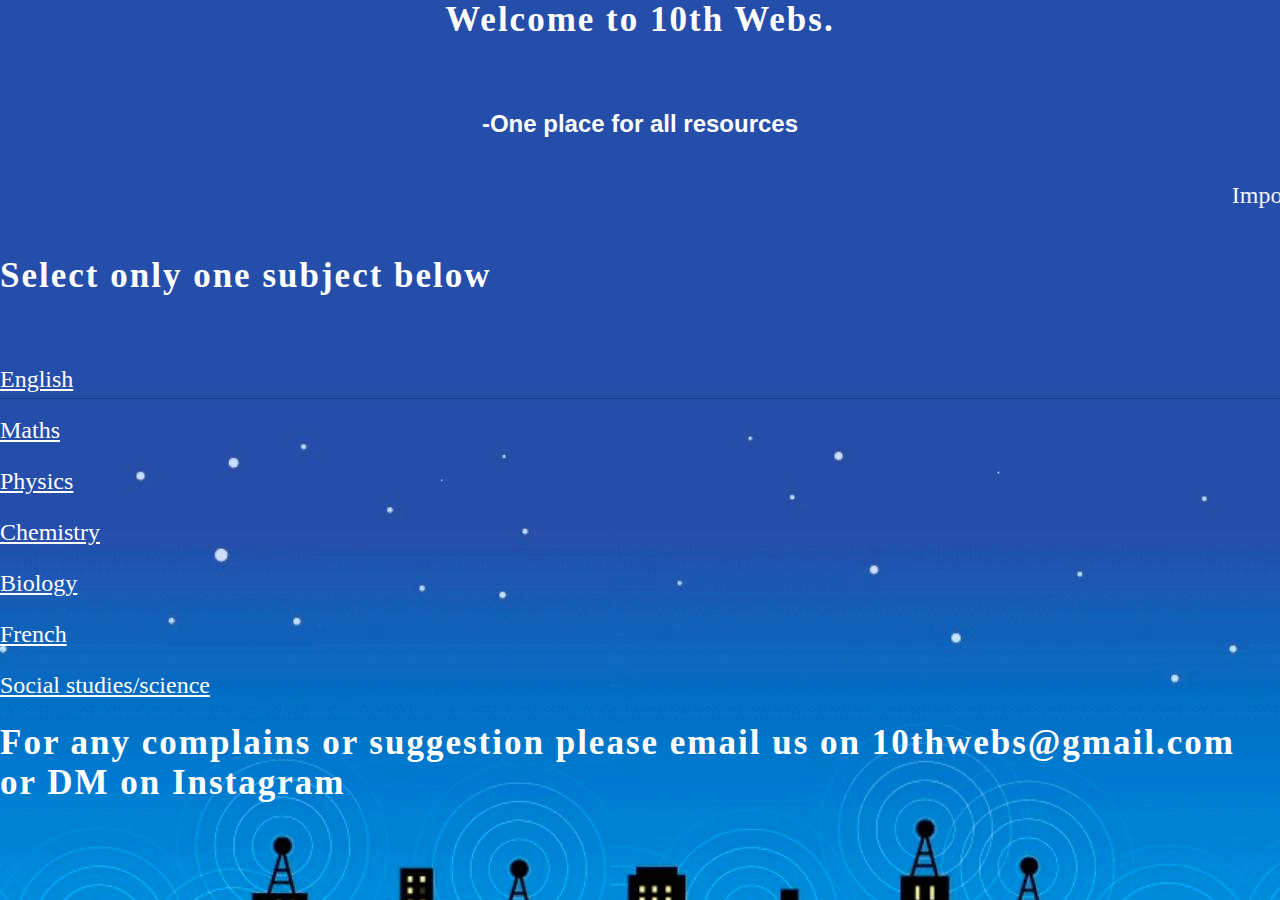
==== index.html @ bf1dad89 "Add files via upload" ====
<html>
<head><link href="style.css" rel="stylesheet">
    <link rel="shortcut icon" type="image/x-icon" href="favicon.png.png">

<title>Notes</title>
</head>
<body bgcolor="#E6E6FA">
<h1 align="center">Welcome to 10th Webs.</h1>
<h2 align="center" style="font-family:Arial, Helvetica, sans-serif;">-One place for all resources</h2>


<font size="+2">
<marquee ><p>Important notice:Notes of 10th class session 2020-2021 will be uploaded during 2:00pm to 3:30pm.Our another website will be opening soon stay tuned</p></marquee>
</font>
<style>
   body {
  background-image: url('ok.jpg');
}
    .center {

        display: block;
        margin-left: auto;
        margin-right: auto;
        width: 15%;
      }
      

    </style>
<h1 >Select only one subject below</h1>
<font size = "+2">
<p><a href = "english.html">English</a></p>
<p><a href = "maths.html">Maths</a></p>
<p><a href = "Physics.html">Physics</a></p>
<p><a href = "Chemistry.html">Chemistry</a></p>
<p><a href = "Biology.html">Biology</a></p>
<p><a href = "french.html">French</a></p>
<p><a href = "sst.html">Social studies/science</a></p></font>

<h1>For any complains or suggestion please email us on 10thwebs@gmail.com or DM on Instagram</h1>

</body>
</html>
---- style.css ----
body {
    margin: 0;
     padding: 0; 
    background-image: url('ok.jpg');

}
.header
{
    height: 100vh;
    background-image: linear-gradient(rgba(0,0,0,0.50));
    background-size: cover;
    background-position: center;
    display: flex;
    justify-content: center;
    align-items: center;
    font-family: sans-serif;
}
h1
{
    color: white;
    margin-bottom: 70px;
    font-size: 35px;
    letter-spacing: 2px;
}
.marquee {
    height: 50px;
    width: 70px;
    border:white;

}
h2 {
    color: white;
}
a {
    color: white;
}
marquee {
    color: white;
}
.p {
    text-align: left to right;
}
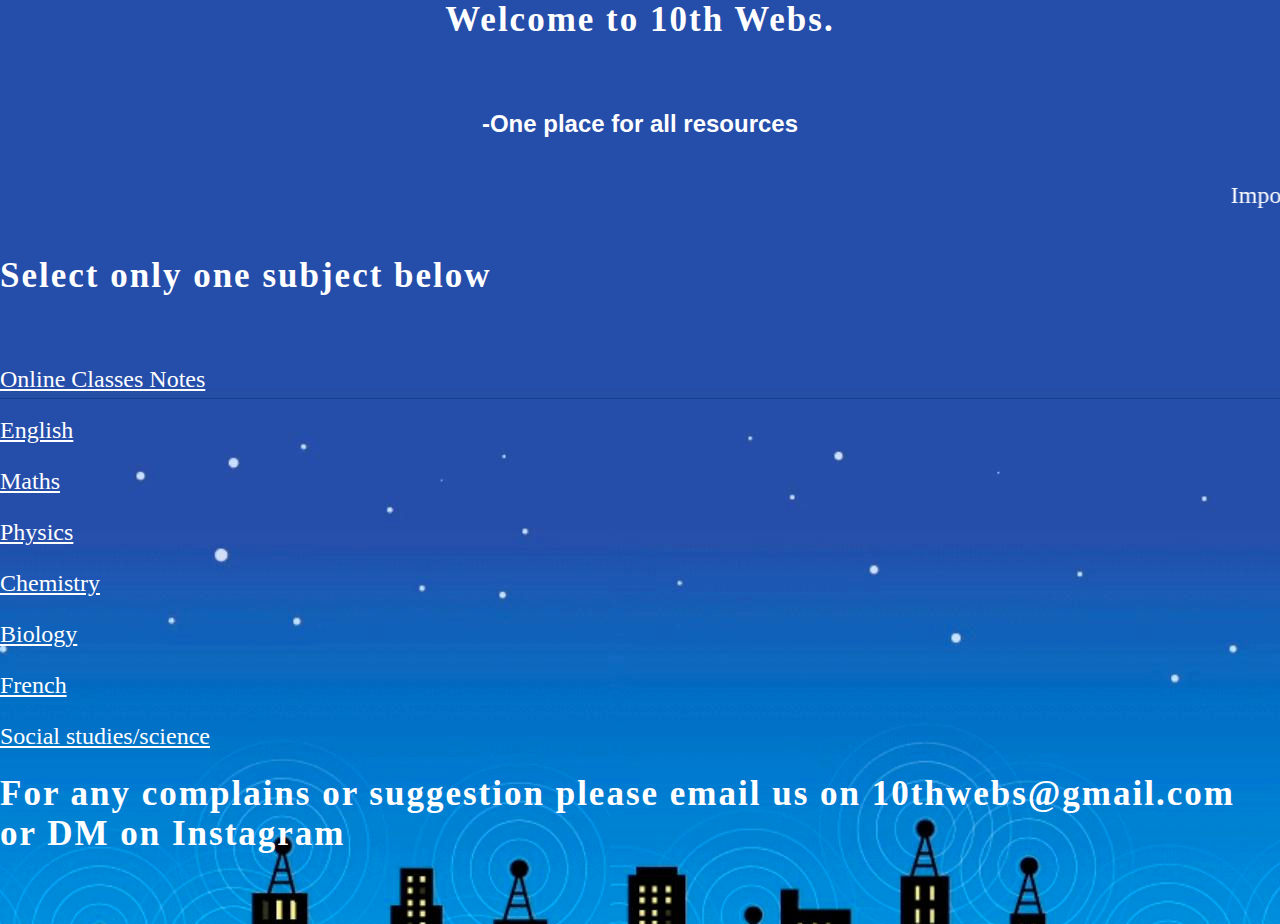
==== commit c3bb5c3d: "Update index.html" ====
--- a/index.html
+++ b/index.html
@@ -28,6 +28,7 @@
     </style>
 <h1 >Select only one subject below</h1>
 <font size = "+2">
+    <p><a href = "onlineclasses2.html">Online Classes Notes</a></p>
 <p><a href = "english.html">English</a></p>
 <p><a href = "maths.html">Maths</a></p>
 <p><a href = "Physics.html">Physics</a></p>
@@ -39,4 +40,4 @@
 <h1>For any complains or suggestion please email us on 10thwebs@gmail.com or DM on Instagram</h1>
 
 </body>
-</html>+</html>
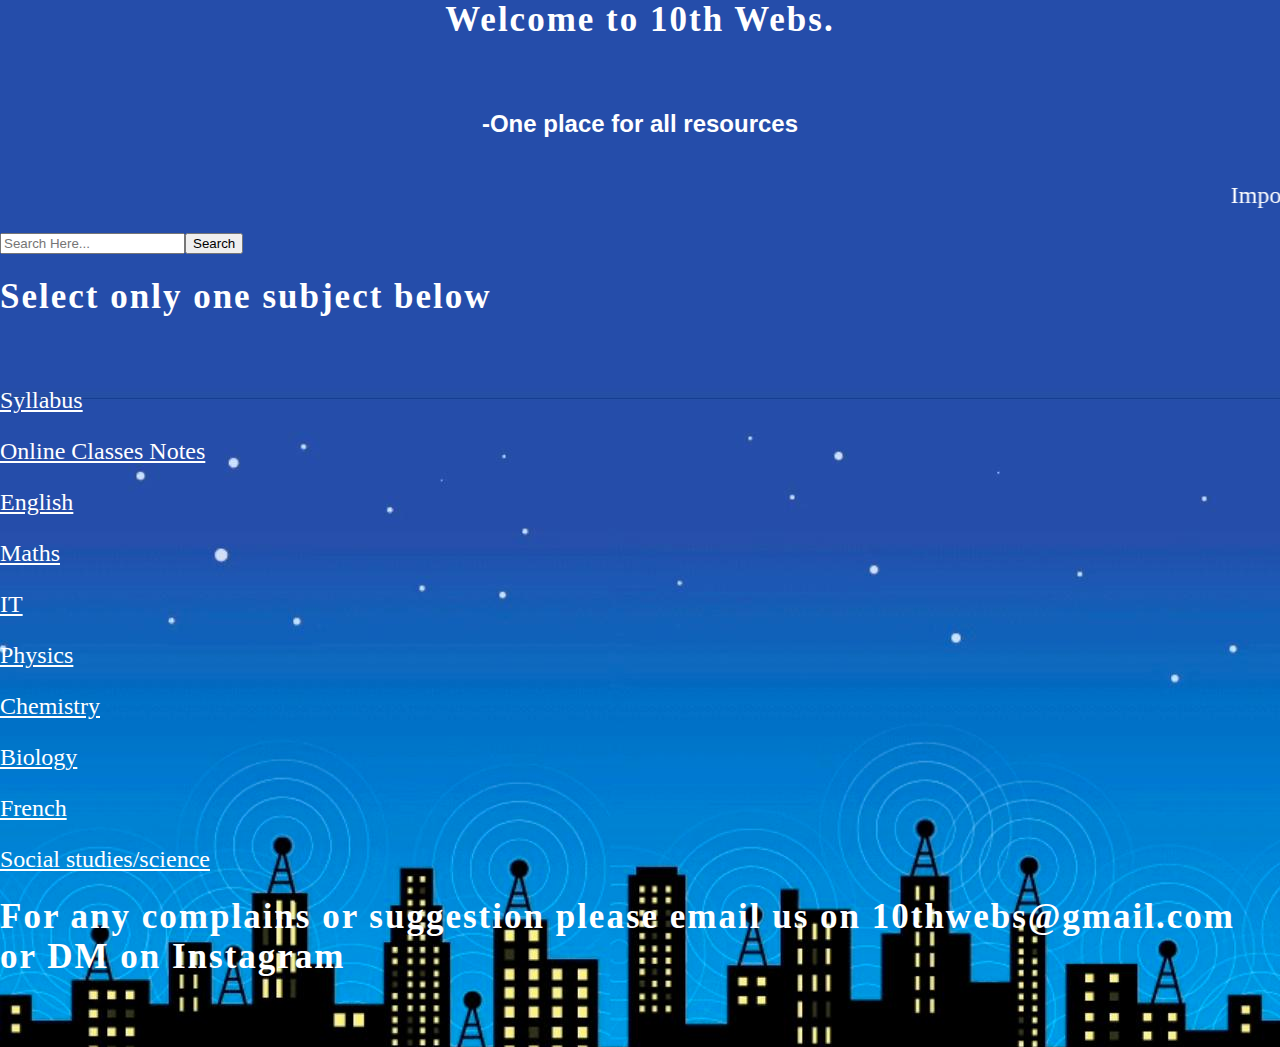
==== commit 7f8d0169: "Update index.html" ====
--- a/index.html
+++ b/index.html
@@ -25,12 +25,18 @@
       }
       
 
-    </style>
+    </style><form class="Oflox-Search-box" role="search" method="get"
+action="https://10thwebs.github.io/-/?s=hi"><input type="search" id="oflox-block-
+search__input-3" class="Oflox-Search-box" name="s" value="" 
+placeholder="Search Here..."><button type="submit" class="oflox-
+search__button">Search</button></form>
 <h1 >Select only one subject below</h1>
 <font size = "+2">
+    <p><a href = "syllabus2020.pdf">Syllabus</a></p>
     <p><a href = "onlineclasses2.html">Online Classes Notes</a></p>
 <p><a href = "english.html">English</a></p>
 <p><a href = "maths.html">Maths</a></p>
+ <p><a href = "IT.html">IT</a></p>
 <p><a href = "Physics.html">Physics</a></p>
 <p><a href = "Chemistry.html">Chemistry</a></p>
 <p><a href = "Biology.html">Biology</a></p>
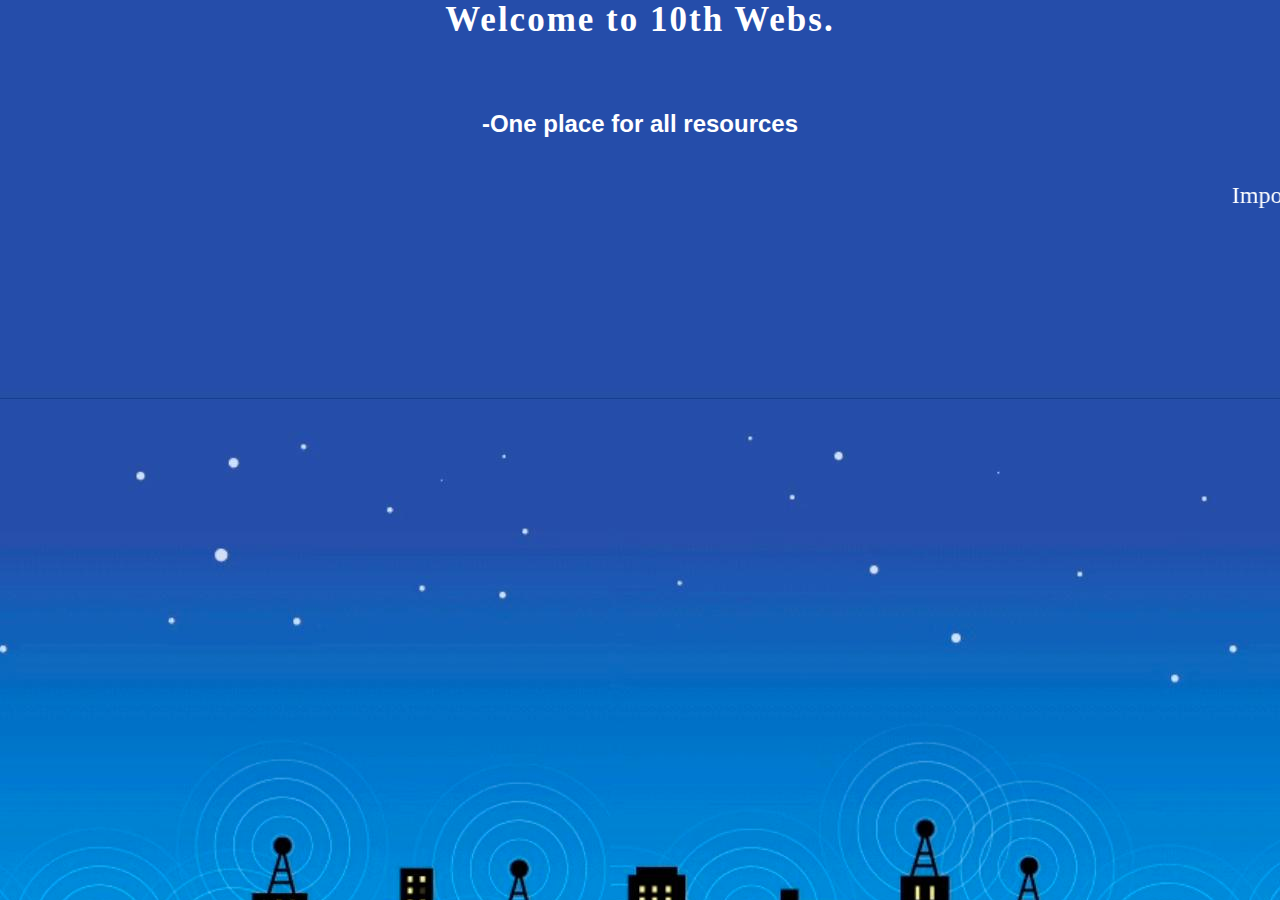
==== commit 52a52d26: "Update index.html" ====
--- a/index.html
+++ b/index.html
@@ -25,11 +25,7 @@
       }
       
 
-    </style><form class="Oflox-Search-box" role="search" method="get"
-action="https://10thwebs.github.io/-/?s=hi"><input type="search" id="oflox-block-
-search__input-3" class="Oflox-Search-box" name="s" value="" 
-placeholder="Search Here..."><button type="submit" class="oflox-
-search__button">Search</button></form>
+   
 <h1 >Select only one subject below</h1>
 <font size = "+2">
     <p><a href = "syllabus2020.pdf">Syllabus</a></p>
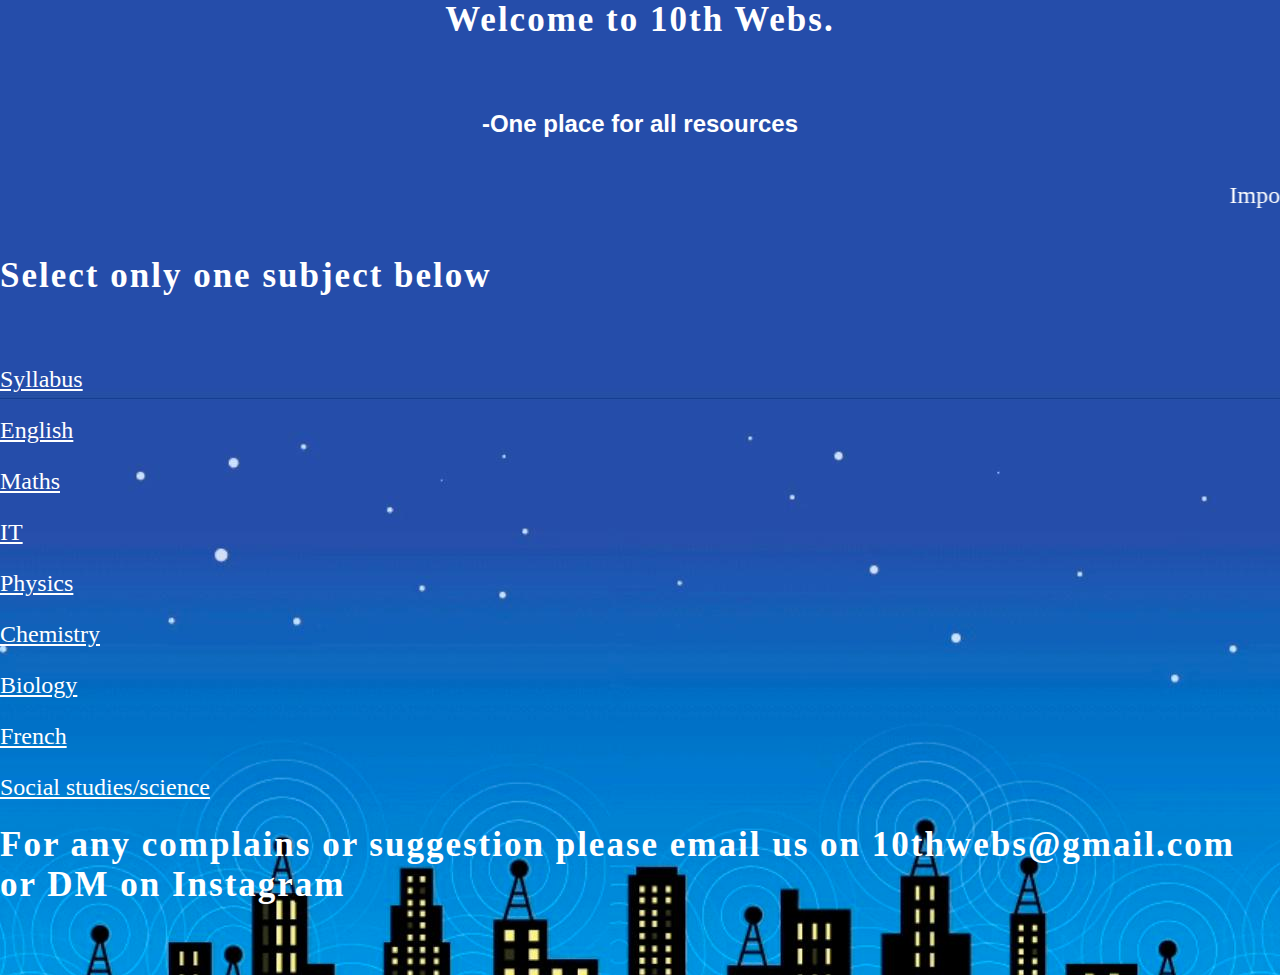
==== commit 459b2d01: "Update index.html" ====
--- a/index.html
+++ b/index.html
@@ -1,5 +1,8 @@
 <html>
-<head><link href="style.css" rel="stylesheet">
+<head>
+   <script data-ad-client="ca-pub-1632732727638957" async src="https://pagead2.googlesyndication.com/pagead/js/adsbygoogle.js"></script>
+   <link href="style.css" rel="stylesheet">
+   
     <link rel="shortcut icon" type="image/x-icon" href="favicon.png.png">
 
 <title>Notes</title>
@@ -25,11 +28,11 @@
       }
       
 
-   
+    </style>
 <h1 >Select only one subject below</h1>
 <font size = "+2">
-    <p><a href = "syllabus2020.pdf">Syllabus</a></p>
-    <p><a href = "onlineclasses2.html">Online Classes Notes</a></p>
+    <p><a href = "syllabusclass10.pdf">Syllabus</a></p>
+
 <p><a href = "english.html">English</a></p>
 <p><a href = "maths.html">Maths</a></p>
  <p><a href = "IT.html">IT</a></p>
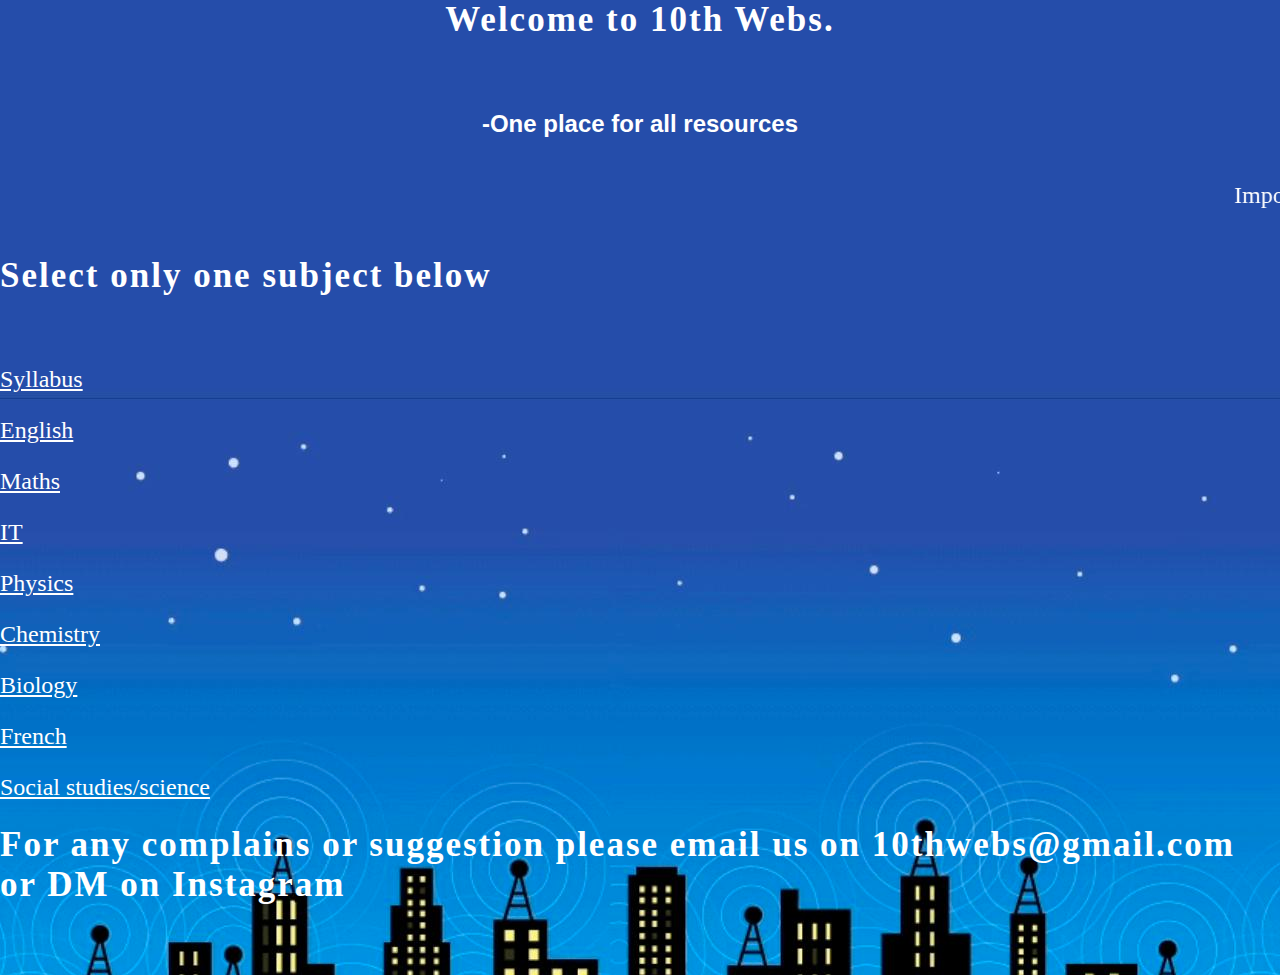
==== commit bbce4ed9: "Update index.html" ====
--- a/index.html
+++ b/index.html
@@ -1,6 +1,6 @@
 <html>
 <head>
-   <script data-ad-client="ca-pub-1632732727638957" async src="https://pagead2.googlesyndication.com/pagead/js/adsbygoogle.js"></script>
+   
    <link href="style.css" rel="stylesheet">
    
     <link rel="shortcut icon" type="image/x-icon" href="favicon.png.png">
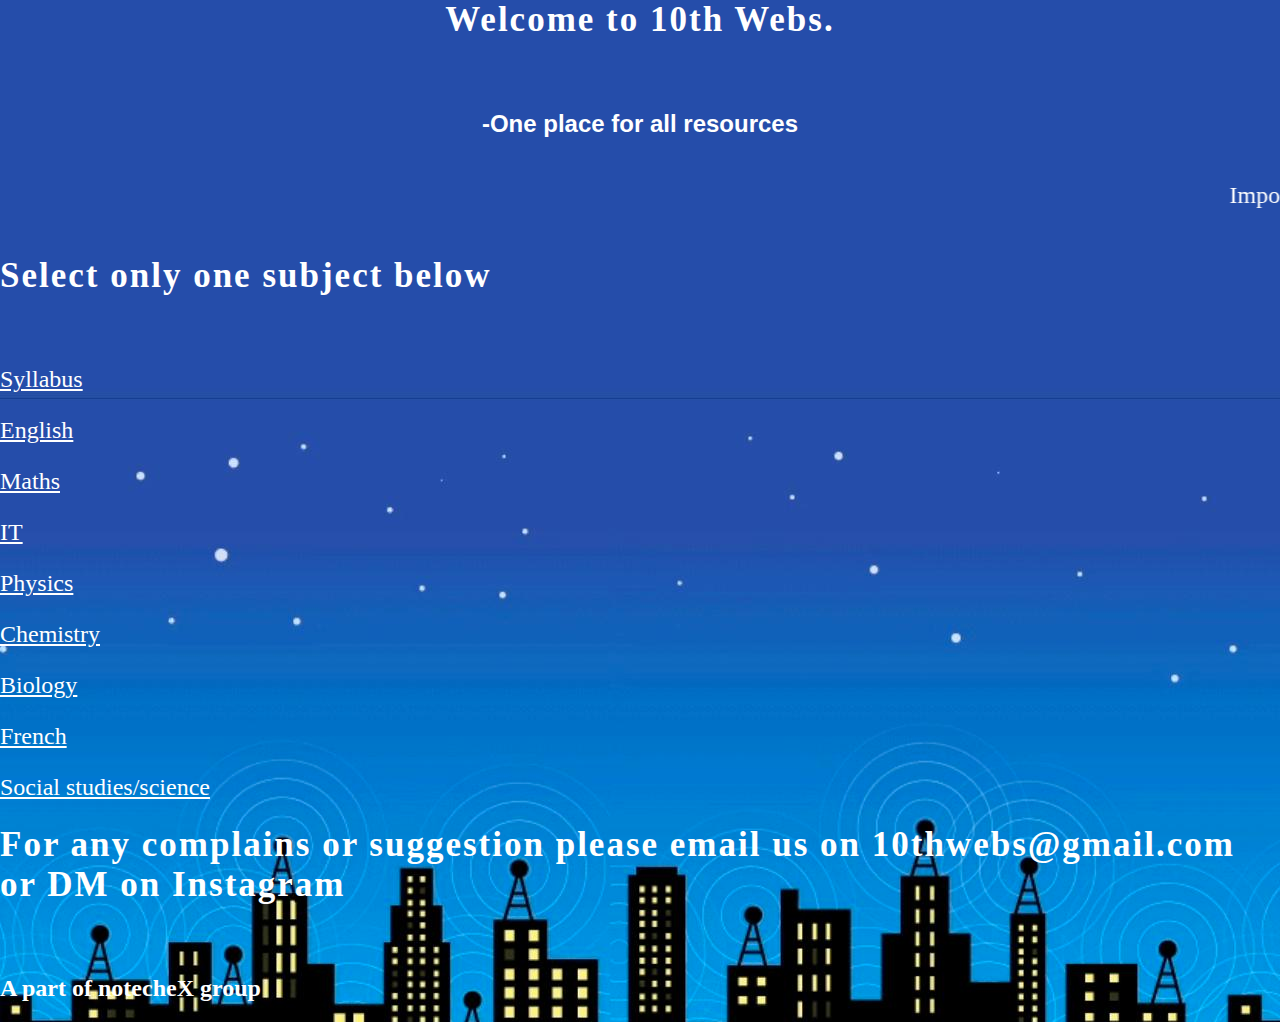
==== commit 8ec63811: "Update index.html" ====
--- a/index.html
+++ b/index.html
@@ -1,11 +1,12 @@
 <html>
 <head>
-   
+   <script data-ad-client="ca-pub-6008760559594062" async src="https://pagead2.googlesyndication.com/pagead/js/adsbygoogle.js"></script>
    <link href="style.css" rel="stylesheet">
    
     <link rel="shortcut icon" type="image/x-icon" href="favicon.png.png">
 
 <title>Notes</title>
+    <meta name="viewport" content="width=device-width, initial-scale=1.0">
 </head>
 <body bgcolor="#E6E6FA">
 <h1 align="center">Welcome to 10th Webs.</h1>
@@ -43,6 +44,8 @@
 <p><a href = "sst.html">Social studies/science</a></p></font>
 
 <h1>For any complains or suggestion please email us on 10thwebs@gmail.com or DM on Instagram</h1>
+   <h2> A part of notecheX group </h2>
+
 
 </body>
 </html>
